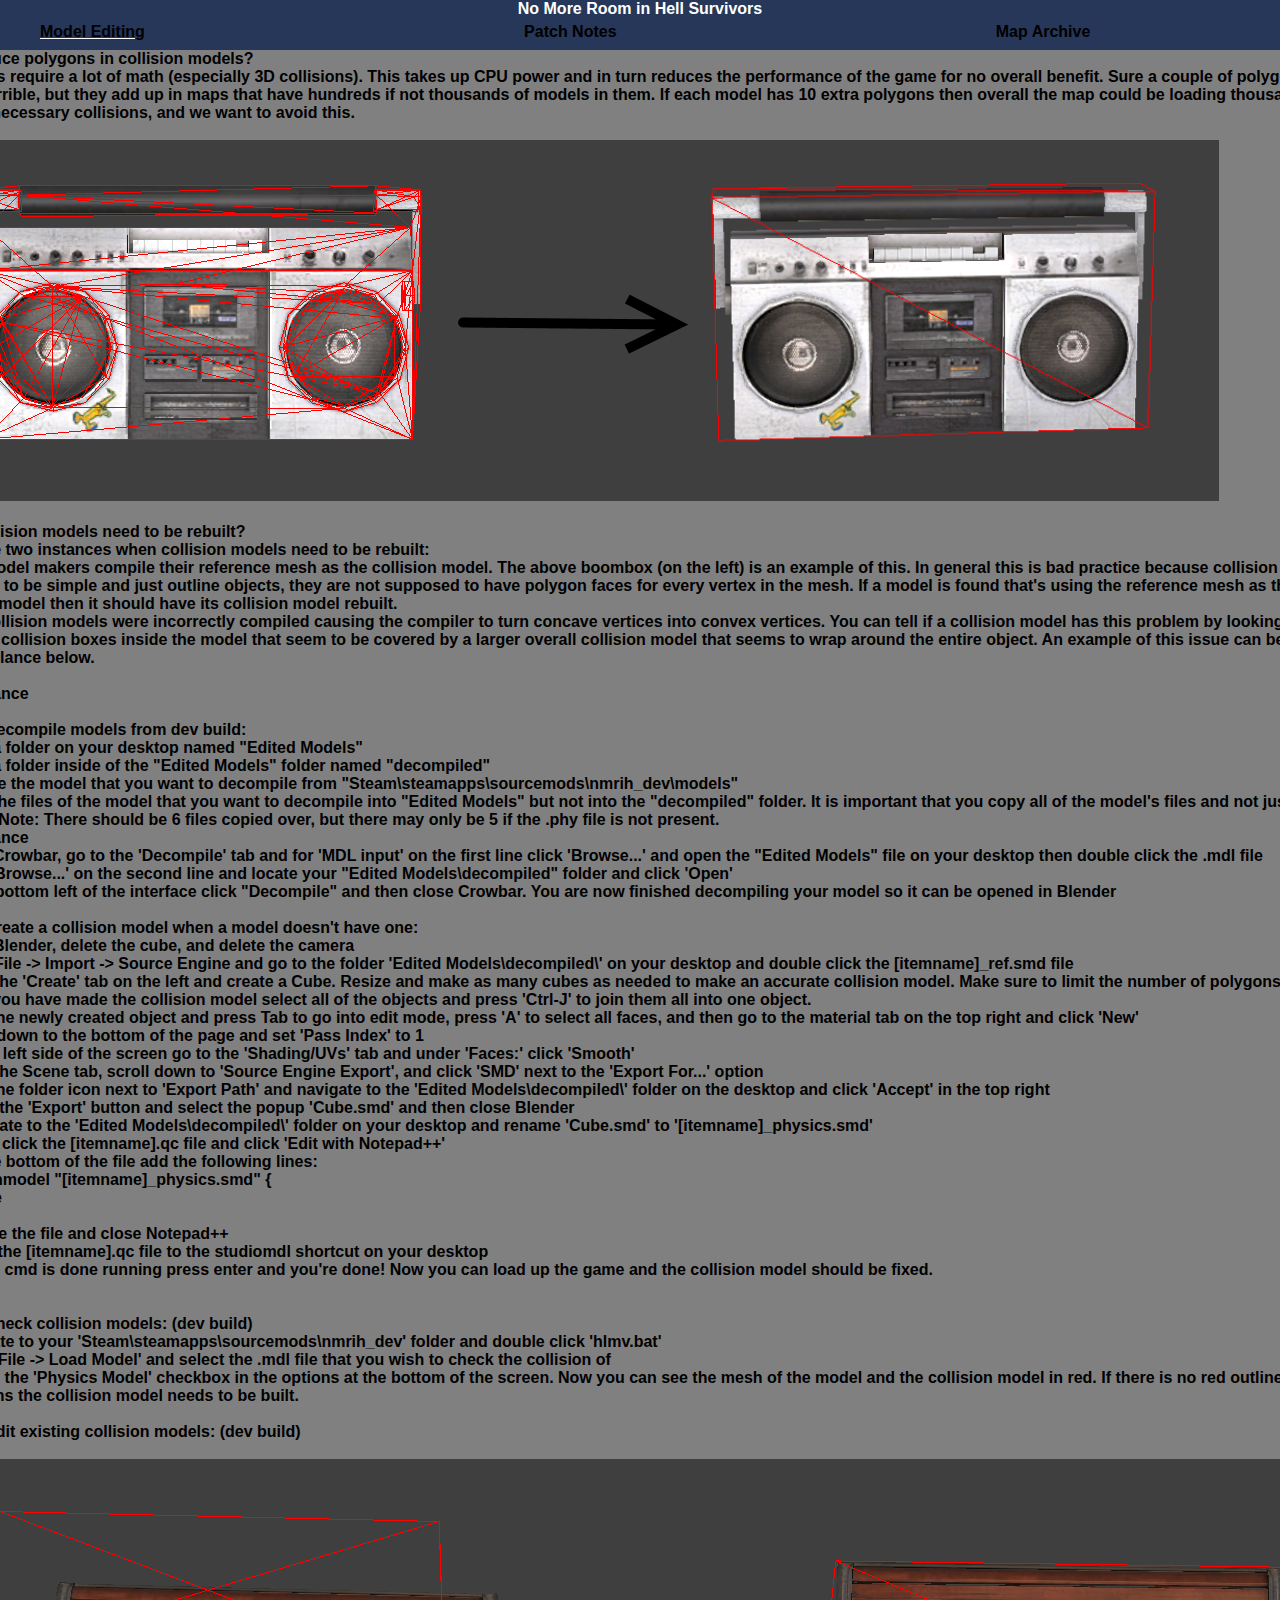
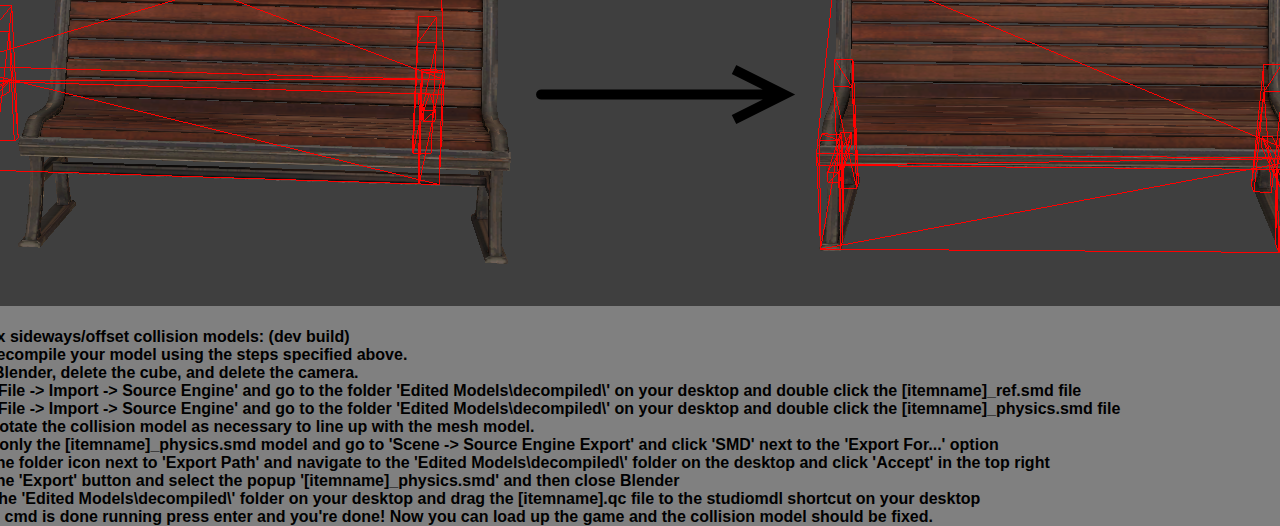
==== model_editing.html @ 9682b874 "stuff" ====
<!DOCTYPE HTML>
<html>
<head>
	<script src="sorttable.js"></script> <!--- https://www.kryogenix.org/code/browser/sorttable/ --->
	<link type="text/css" rel="stylesheet" href="stylesheet.css"/> 
	<title>NMRiH Survivors</title>
</head>
<body>

<!--- Top of the screen --->
<div class=toplink>
	
	<div style="text-align:center;vertical-align:middle;position:relative;margin-top:0px">
		<b>No More Room in Hell Survivors</b>
	</div>
	
	<ul>
		<li><u><a href="model_editing.html" target="_self"><b>Model Editing<b></a></u><li>
		<li><a href="patchnotes.html" target="_self"><b>Patch Notes<b></a><li>
		<li><a href="index.html" target="_self"><b>Map Archive<b></a><li>
	</ul>
</div>

<div class=model_editing_body>
	Why reduce polygons in collision models?<br>
	Collisions require a lot of math (especially 3D collisions). This takes up CPU power and in turn reduces the performance of the game for no overall benefit. Sure a couple of polygons may not be terrible, but they add up in maps that have hundreds if not thousands of models in them. If each model has 10 extra polygons then overall the map could be loading thousands of extra unnecessary collisions, and we want to avoid this.<br>
	<br>
	<img src="boombox.png" alt="boombox"><br>
	<br>
	
	What collision models need to be rebuilt?<br>
	There are two instances when collision models need to be rebuilt:<br>
	-Some model makers compile their reference mesh as the collision model. The above boombox (on the left) is an example of this. In general this is bad practice because collision models are made to be simple and just outline objects, they are not supposed to have polygon faces for every vertex in the mesh. If a model is found that's using the reference mesh as the collision model then it should have its collision model rebuilt.<br>
	-Some collision models were incorrectly compiled causing the compiler to turn concave vertices into convex vertices. You can tell if a collision model has this problem by looking to see if there are collision boxes inside the model that seem to be covered by a larger overall collision model that seems to wrap around the entire object. An example of this issue can be seen in the ambulance below.<br>
	<br>
	<img src="ambulance_bad.png" alt="ambulance"><br>
	<br>
	
	How to decompile models from dev build:<br>
	1) Make a folder on your desktop named "Edited Models"<br>
	2) Make a folder inside of the "Edited Models" folder named "decompiled"<br>
	3) Choose the model that you want to decompile from "Steam\steamapps\sourcemods\nmrih_dev\models"<br>
	4) Copy the files of the model that you want to decompile into "Edited Models" but not into the "decompiled" folder. It is important that you copy all of the model's files and not just the .mdl file. Note: There should be 6 files copied over, but there may only be 5 if the .phy file is not present.<br>
	<img src="decompiled_models.png" alt="ambulance"><br>
	5) Open Crowbar, go to the 'Decompile' tab and for 'MDL input' on the first line click 'Browse...' and open the "Edited Models" file on your desktop then double click the .mdl file<br>
	6) Click 'Browse...' on the second line and locate your "Edited Models\decompiled" folder and click 'Open'<br>
	7) In the bottom left of the interface click "Decompile" and then close Crowbar. You are now finished decompiling your model so it can be opened in Blender<br>
	<br>

	How to create a collision model when a model doesn't have one:<br>
	1) Open Blender, delete the cube, and delete the camera<br>
	2) Go to File -> Import -> Source Engine and go to the folder 'Edited Models\decompiled\' on your desktop and double click the [itemname]_ref.smd file<br>
	3) Go to the 'Create' tab on the left and create a Cube. Resize and make as many cubes as needed to make an accurate collision model. Make sure to limit the number of polygons.<br>
	4) Once you have made the collision model select all of the objects and press 'Ctrl-J' to join them all into one object.<br>
	5) Click the newly created object and press Tab to go into edit mode, press 'A' to select all faces, and then go to the material tab on the top right and click 'New'<br>
	6) Scroll down to the bottom of the page and set 'Pass Index' to 1<br>
	7) On the left side of the screen go to the 'Shading/UVs' tab and under 'Faces:' click 'Smooth'<br>
	8) Go to the Scene tab, scroll down to 'Source Engine Export', and click 'SMD' next to the 'Export For...' option<br>
	9) Click the folder icon next to 'Export Path' and navigate to the 'Edited Models\decompiled\' folder on the desktop and click 'Accept' in the top right<br>
	10) Click the 'Export' button and select the popup 'Cube.smd' and then close Blender<br>
	11) Navigate to the 'Edited Models\decompiled\' folder on your desktop and rename 'Cube.smd' to '[itemname]_physics.smd'<br>
	12) Right click the [itemname].qc file and click 'Edit with Notepad++'<br>
	13) At the bottom of the file add the following lines:<br>
	$collisionmodel "[itemname]_physics.smd" {<br>
			$concave<br>
		}<br>
		Then save the file and close Notepad++<br>
	14) Drag the [itemname].qc file to the studiomdl shortcut on your desktop<br>
	15) When cmd is done running press enter and you're done! Now you can load up the game and the collision model should be fixed.<br>
	<br>
	<br>

	How to check collision models: (dev build)<br>
	1) Navigate to your 'Steam\steamapps\sourcemods\nmrih_dev' folder and double click 'hlmv.bat'<br>
	2) Go to 'File -> Load Model' and select the .mdl file that you wish to check the collision of<br>
	3) Enable the 'Physics Model' checkbox in the options at the bottom of the screen. Now you can see the mesh of the model and the collision model in red. If there is no red outline then that means the collision model needs to be built.<br>
	<br>

	How to edit existing collision models: (dev build)<br>
	<br>

	<img src="bench.png" alt="ambulance"><br>
	<br>
	How to fix sideways/offset collision models: (dev build)<br>
	1) First decompile your model using the steps specified above.<br>
	2) Open Blender, delete the cube, and delete the camera.<br>
	3) Go to 'File -> Import -> Source Engine' and go to the folder 'Edited Models\decompiled\' on your desktop and double click the [itemname]_ref.smd file<br>
	4) Go to 'File -> Import -> Source Engine' and go to the folder 'Edited Models\decompiled\' on your desktop and double click the [itemname]_physics.smd file<br>
	5) Move/rotate the collision model as necessary to line up with the mesh model.<br>
	6) Select only the [itemname]_physics.smd model and go to 'Scene -> Source Engine Export' and click 'SMD' next to the 'Export For...' option<br>
	7) Click the folder icon next to 'Export Path' and navigate to the 'Edited Models\decompiled\' folder on the desktop and click 'Accept' in the top right<br>
	8) Click the 'Export' button and select the popup '[itemname]_physics.smd' and then close Blender<br>
	9) Open the 'Edited Models\decompiled\' folder on your desktop and drag the [itemname].qc file to the studiomdl shortcut on your desktop<br>
	10) When cmd is done running press enter and you're done! Now you can load up the game and the collision model should be fixed.<br>
</div>
  

</body>

</html>
---- stylesheet.css ----
body {
	background-attachment: fixed;
	background-image: url("background.jpg");
    background-repeat: no-repeat; 
    background-size: 100%;
	font-family:Arial;
	font-size: 1em;
	margin:0;
	padding:0;
	min-width:800px;
}

span.category {
	color: #366abc;
}

span.title {
	color: #36044c;
	font-size: 25px;
}

div.toplink a:link {
	color: #000000;
	font-weight: bold;
	text-decoration: none;
}

a:link {
	color: #000000;
	font-weight: bold;
	text-decoration: underline;
}

a:visited {
	color: #000000;
	font-weight: bold;
	text-decoration: underline;
}

a:hover {
	color: #46c0f4;
	font-weight: bold;
	text-decoration: underline;
}

a.statue:link {
	color: white;
	font-weight: bold;
	text-decoration: none;
}

a.statue:visited {
	color: white;
	font-weight: bold;
	text-decoration: none;
}

a.statue:hover {
	color: #46c0f4;
	font-weight: bold;
	text-decoration: none;
}

div.toplink {
	background-color:#263759;
	color:white;
	width:100%;
	height:50px;
}

div.merchandise {
	margin-top:0cm;
    height: 10em;
	text-align:center;
	color:white;
	position: absolute;
	left:50%;
	transform: translate(-50%, 0%)
}

div.music {
	margin-top:0px;
    height: 10em;
	text-align:center;
    position: relative;
}
div.music p {
    margin: 0;
    background: grey;
    position: absolute;
    top: 50%;
    left: 50%;
    margin-right: -50%;
    transform: translate(-50%, -50%)
}

div.container4 {
	margin-top:15cm;
    height: 10em;
	text-align:center;
    position: relative }
div.container4 p {
    margin: 0;
    background: grey;
    position: absolute;
    top: 50%;
    left: 50%;
    margin-right: -50%;
    transform: translate(-50%, -50%)
}
 
div.body {
	margin-top:0cm;
	text-align:center;
	position: absolute;
	left:50%;
	background: grey;
	transform: translate(-50%, 0%)
}
div.notesbody {
	margin-top:0cm;
	text-align:center;
	position: absolute;
	left:50%;
	background: grey;
	transform: translate(-50%, 0%)
}
div.artworkbody {
	margin-top:0cm;
	text-align:center;
	position: absolute;
	left:50%;
	transform: translate(-50%, 0%)
}
div.versionsbody {
	margin-top:0cm;
	text-align:center;
	position: absolute;
	left:50%;
	background-color: rgba(57, 55, 61, 0.8);
	transform: translate(-50%, 0%)
}
div.model_editing_body {
	margin-top:0cm;
	text-align:left;
	position: absolute;
	left:50%;
	background: grey;
	transform: translate(-50%, 0%)
}

.toplink ul {
	margin-top:5px;
	display: flex;
	justify-content:space-between;
	list-style-type: none;
}

#customers {
    font-family: "Trebuchet MS", Arial, Helvetica, sans-serif;
    border-collapse: collapse;
    width: 100%;
}

#customers td, #customers th {
    border: 1px solid #ddd;
    padding: 8px;
}

#customers tr:nth-child(even){background-color: #f2f2f2;}

#customers tr:hover {background-color: #ddd;}

#customers th {
    padding-top: 12px;
    padding-bottom: 12px;
    text-align: left;
    background-color: #8e0000;
    color: white;
}

.accordion {
    background-color: #560303; 
    color: #000000;
    cursor: pointer;
    padding: 18px;
    width: 100%;
    border: none;
    text-align: center;
    outline: none;
    transition: 0.4s;
	font-size: 3em;
	font-family:Arial;
}

.accordion:after {
    content: '\002B'; /* Unicode character for "plus" sign (+) */
    font-size: 1em;
    color: #000000;
    float: right;
}

.active {
    background-color: #565353;
}

.active:after {
    content: "\2212"; /* Unicode character for "minus" sign (-) */
}

.accordion:hover {
    background-color: white;
}

.panel {
    padding: 0 18px;
    background-color: #565353;
    max-height: 0;
    overflow: hidden;
    transition: max-height 0.4s ease-out; /*make accordion time change depending on amount of text*/
}

.panel ul{
    margin-top:5px;
	justify-content:space-between;
	list-style-type: circle;
	text-align: left;
}

table.sortable th:not(.sorttable_sorted):not(.sorttable_sorted_reverse):not(.sorttable_nosort):after { 
    content: " \25B4\25BE" 
}
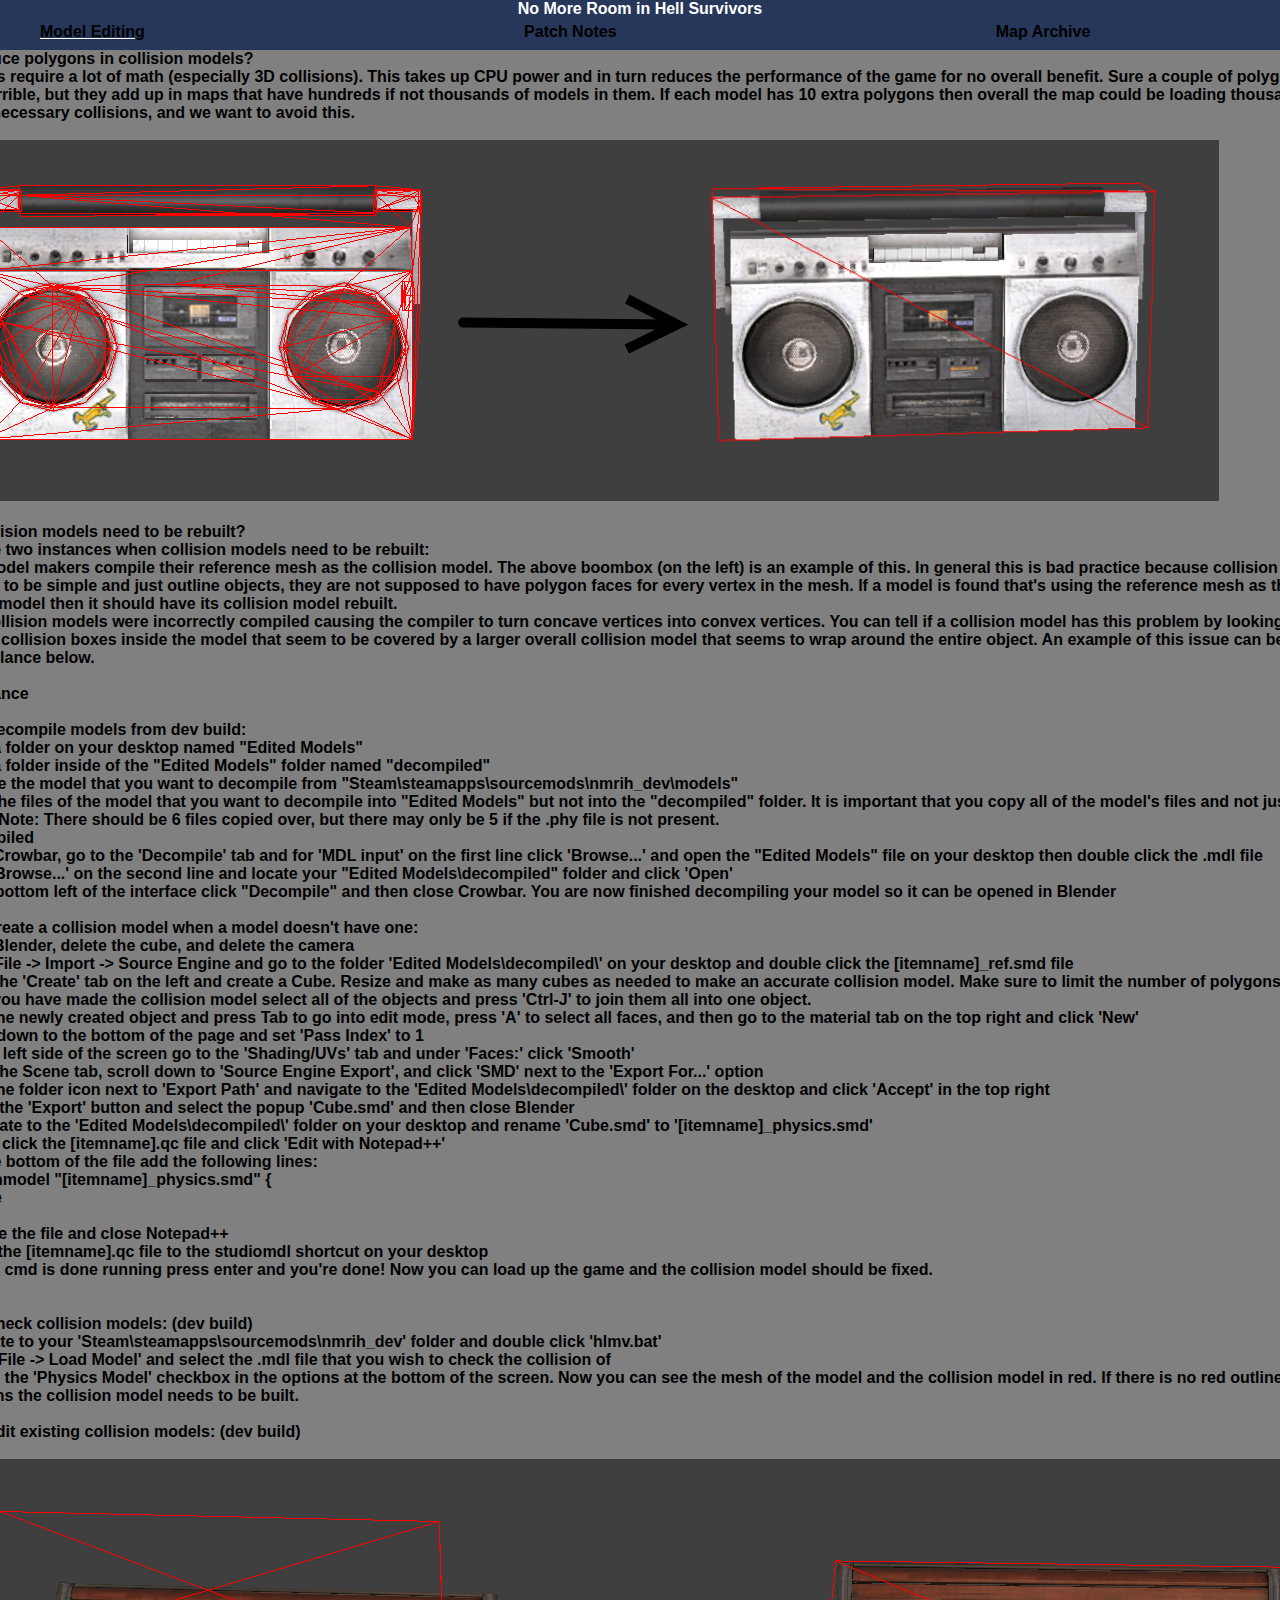
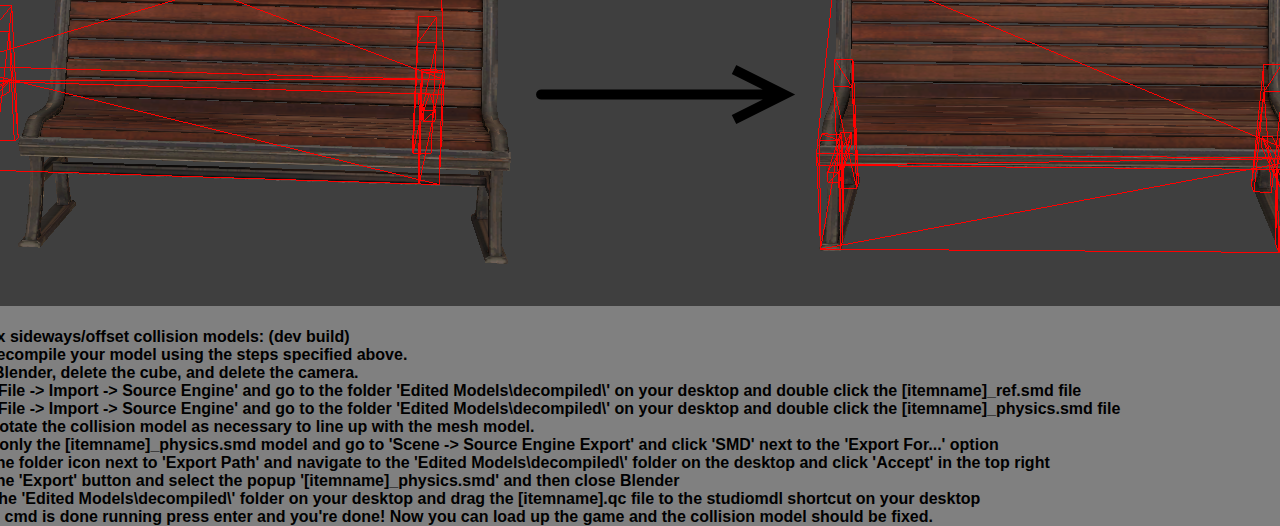
==== commit c704fafb: "k" ====
--- a/model_editing.html
+++ b/model_editing.html
@@ -33,7 +33,7 @@
 	-Some model makers compile their reference mesh as the collision model. The above boombox (on the left) is an example of this. In general this is bad practice because collision models are made to be simple and just outline objects, they are not supposed to have polygon faces for every vertex in the mesh. If a model is found that's using the reference mesh as the collision model then it should have its collision model rebuilt.<br>
 	-Some collision models were incorrectly compiled causing the compiler to turn concave vertices into convex vertices. You can tell if a collision model has this problem by looking to see if there are collision boxes inside the model that seem to be covered by a larger overall collision model that seems to wrap around the entire object. An example of this issue can be seen in the ambulance below.<br>
 	<br>
-	<img src="ambulance_bad.png" alt="ambulance"><br>
+	<img src="ambulance.png" alt="ambulance"><br>
 	<br>
 	
 	How to decompile models from dev build:<br>
@@ -41,7 +41,7 @@
 	2) Make a folder inside of the "Edited Models" folder named "decompiled"<br>
 	3) Choose the model that you want to decompile from "Steam\steamapps\sourcemods\nmrih_dev\models"<br>
 	4) Copy the files of the model that you want to decompile into "Edited Models" but not into the "decompiled" folder. It is important that you copy all of the model's files and not just the .mdl file. Note: There should be 6 files copied over, but there may only be 5 if the .phy file is not present.<br>
-	<img src="decompiled_models.png" alt="ambulance"><br>
+	<img src="decompiledModels.png" alt="decompiled"><br>
 	5) Open Crowbar, go to the 'Decompile' tab and for 'MDL input' on the first line click 'Browse...' and open the "Edited Models" file on your desktop then double click the .mdl file<br>
 	6) Click 'Browse...' on the second line and locate your "Edited Models\decompiled" folder and click 'Open'<br>
 	7) In the bottom left of the interface click "Decompile" and then close Crowbar. You are now finished decompiling your model so it can be opened in Blender<br>
